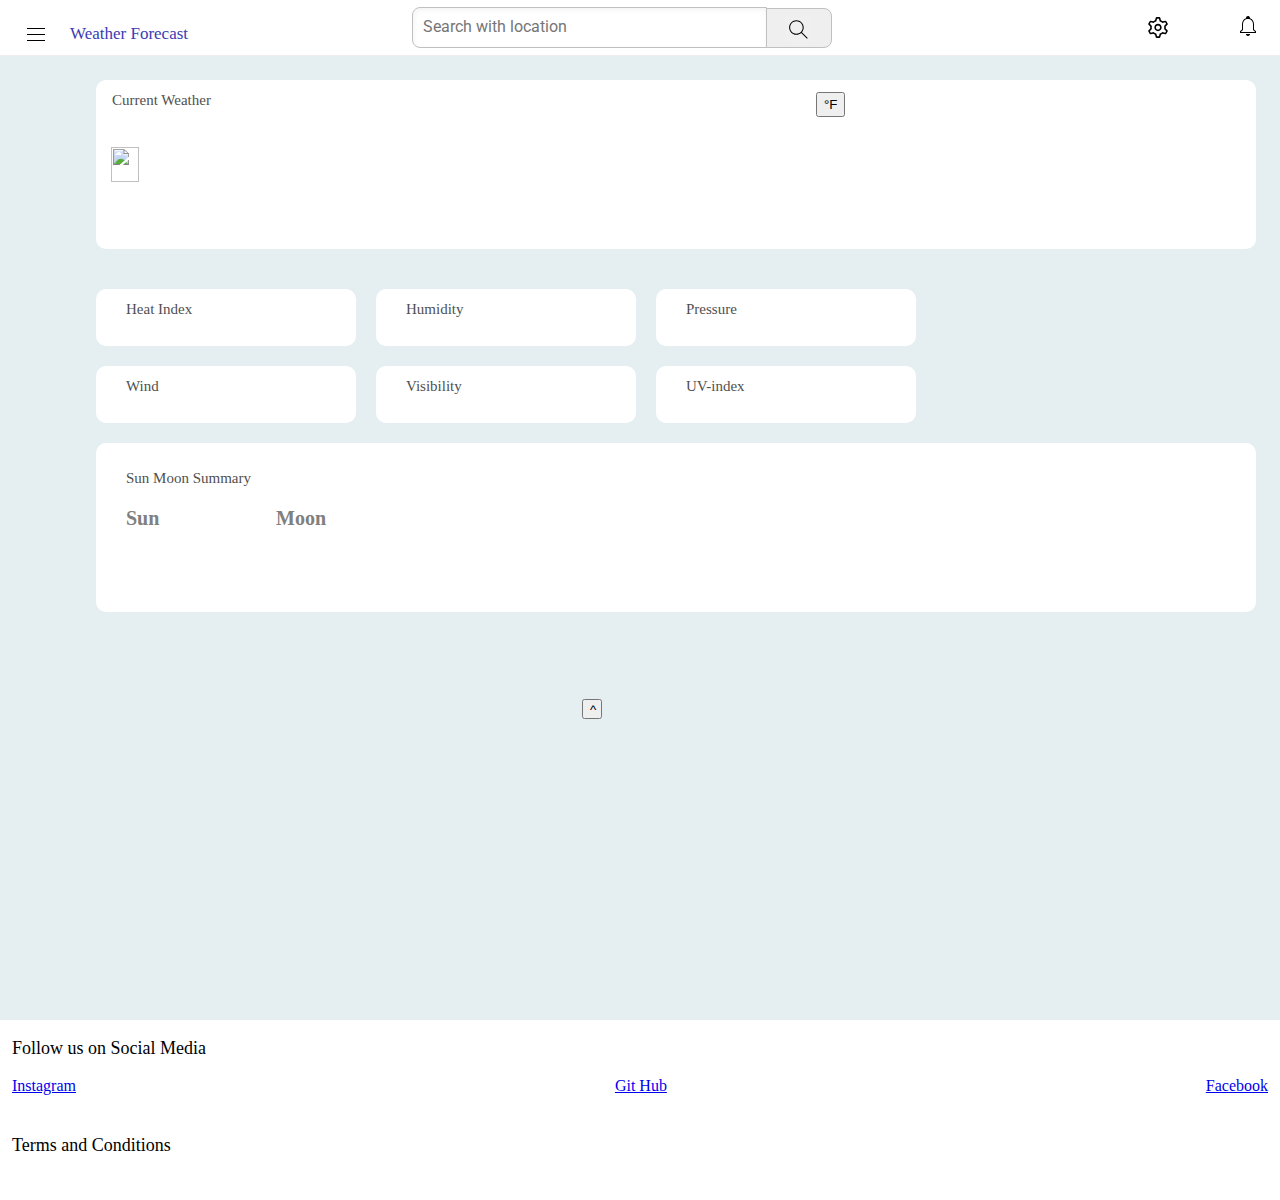
==== index.html @ 021057a3 "folder removed" ====
<!DOCTYPE html>
<html>

<head>
  <title>Weather Dashboard</title>

  <link rel="preconnect" href="https://fonts.googleapis.com">
  <link rel="preconnect" href="https://fonts.gstatic.com" crossorigin>
  <link
    href="https://fonts.googleapis.com/css2?family=Baskervville:ital@0;1&family=Roboto:ital,wght@0,100;0,300;0,400;0,500;0,700;0,900;1,100;1,300;1,400;1,500;1,700;1,900&display=swap"
    rel="stylesheet">
  <link rel="stylesheet" href="styles/video.css">
  <link rel="stylesheet" href="styles/header.css">
  <link rel="stylesheet" href="styles/general.css">
  <link rel="stylesheet" href="styles/sidebar.css">
  <link rel="stylesheet" href="styles/footer.css">

</head>

<body>
  <div class="header">

    <div class="ls">
      <img class="hb" src="headerimage/hamburger-menu.svg">
      <div class="logo">Weather Forecast</div>
    </div>

    <div class="ms">
      <input class="searchbar" type="text" placeholder="Search with location">
      <button class="search-bar">
        <img class="searchimage" src="headerimage/search.svg">
      </button>
    </div>

    <div class="rs">
      <div class="setting" style="width: 100%; height: 100%; display: block; fill: currentcolor;">
        <svg class="setting" xmlns="http://www.w3.org/2000/svg" fill="currentColor" height="24" viewBox="0 0 24 24"
          width="24" focusable="false" aria-hidden="true"
          style="pointer-events: none; display: inherit; width: 100%; height: 100%;">
          <path class="setting" clip-rule="evenodd"
            d="m14.302 6.457-.668-.278L12.87 3.5h-1.737l-.766 2.68-.668.277c-.482.2-.934.463-1.344.778l-.575.44-2.706-.677-.868 1.504 1.938 2.003-.093.716c-.033.255-.05.514-.05.779 0 .264.017.524.05.779l.093.716-1.938 2.003.868 1.504 2.706-.677.575.44c.41.315.862.577 1.344.778l.668.278.766 2.679h1.737l.765-2.68.668-.277c.483-.2.934-.463 1.345-.778l.574-.44 2.706.677.869-1.504-1.938-2.003.092-.716c.033-.255.05-.514.05-.779 0-.264-.017-.524-.05-.779l-.092-.716 1.938-2.003-.869-1.504-2.706.677-.574-.44c-.41-.315-.862-.577-1.345-.778Zm4.436.214Zm-3.86-1.6-.67-2.346c-.123-.429-.516-.725-.962-.725h-2.492c-.446 0-.838.296-.961.725l-.67 2.347c-.605.251-1.17.58-1.682.972l-2.37-.593c-.433-.108-.885.084-1.108.47L2.717 8.08c-.223.386-.163.874.147 1.195l1.698 1.755c-.04.318-.062.642-.062.971 0 .329.021.653.062.97l-1.698 1.756c-.31.32-.37.809-.147 1.195l1.246 2.158c.223.386.675.578 1.109.47l2.369-.593c.512.393 1.077.72 1.681.972l.67 2.347c.124.429.516.725.962.725h2.492c.446 0 .839-.296.961-.725l.67-2.347c.605-.251 1.17-.58 1.682-.972l2.37.593c.433.108.885-.084 1.109-.47l1.245-2.158c.223-.386.163-.874-.147-1.195l-1.698-1.755c.04-.318.062-.642.062-.971 0-.329-.021-.653-.062-.97l1.698-1.756c.31-.32.37-.809.147-1.195L20.038 5.92c-.224-.386-.676-.578-1.11-.47l-2.369.593c-.512-.393-1.077-.72-1.681-.972ZM15.5 12c0 1.933-1.567 3.5-3.5 3.5S8.5 13.933 8.5 12s1.567-3.5 3.5-3.5 3.5 1.567 3.5 3.5ZM14 12c0 1.105-.895 2-2 2s-2-.895-2-2 .895-2 2-2 2 .895 2 2Z"
            fill-rule="evenodd"></path>
        </svg>
      </div>
      <div class="notificationiconcontainer">
        <img class="notificationsicon" src="headerimage/notifications.svg">
      </div>
    </div>

  </div>
<div class="sidebar">
    <div class="sidebarlink">
      <input class="searchbarnav" type="text" placeholder="Search Location">
    </div>
    <div class="sidebarlink">
      <button class="sidebartext " onclick="location.href='dashboard.html';">Dashboard</button>
    </div>
    <div class="sidebarlink">
      <button class="sidebartext " onclick="location.href='about.html';"> About us</button>
    </div>
    <div class="sidebarlink">
      <button class="sidebartext" id="SocialMedia">Social Media</button>
    </div>
    <div class="sidebarlink">
      <button class="sidebartext" id="tc">Terms and Conditions</button>
    </div>
</div >
  </div>
</div>

  <div class="weather-preview-grid">
    <div class="section1">
      <div class="presentweather">
        <div class="us">
          <div class="currentweather">Current Weather</div>
          <div class="time"></div>
        </div>

        <div class="ms">
          <img class="weathericon" src="">
          <div class="temperature">
            <p id="temp"></p>
          </div>
          <div class="weathertype"></div>
        </div>

        <div class="ds">
          <div class="weatherdescription"> </div>
        </div>
        <button class="changeunit">°F</button>
      </div>
    </div>

    <div class="section2">
      <div class="gridcontainer">
        <div class="detail1">
          <div class="weatherforecast">
            <div class="details">
              <div>Heat Index</div>
            </div>
            <div class="info">
              <p id="heatindex"></p>
            </div>
          </div>
          <div class="weatherforecast">
            <div class="details">
              <div>Wind</div>
            </div>
            <div class="info">
              <p id="wind"></p>
            </div>
          </div>
        </div>

        <div class="detail2">
          <div class="weatherforecast">
            <div class="details">
              <div>Humidity</div>
            </div>
            <div class="info">
              <p id="humidity"></p>
            </div>
          </div>
          <div class="weatherforecast">
            <div class="details">
              <div>Visibility</div>
            </div>
            <div class="info">
              <p id="visibility"></p>
            </div>
          </div>
        </div>

        <div class="detail3">
          <div class="weatherforecast">
            <div class="details">
              <div>Pressure</div>
            </div>
            <div class="info">
              <p id="UV-index"></p>
            </div>
          </div>
          <div class="weatherforecast">
            <div class="details">
              <div>UV-index</div>
            </div>
            <div class="info">
              <p id="pressure"></p>
            </div>
          </div>
        </div>
      </div>
    </div>

    <div class="section3">
      <div class="presentweather">
        <div class="us">
          <p class="Summary">Sun Moon Summary</p>
          <div class="sun-moon">
            <div class="sun">
              <p class="text">Sun</p>
              <div class="Sun-rise"></div>
              <div class="Sun-set"></div>
            </div>
            <div class="moon">
              <p class="text">Moon</p>
              <div class="Moon-rise"></div>
              <div class="Moon-set"></div>
            </div>
          </div>


 <div class="footer">
            <p class="textsocial">
              Follow us on Social Media</p>
            <div class="socialmedia">
              <div><a href="https://www.instagram.com/">Instagram </a></div>
              <div><a href="https://github.com/Nishita6">Git Hub </a></div>
              <div><a
                  href="https://www.facebook.com/?gad_source=1&gclid=Cj0KCQiAvP-6BhDyARIsAJ3uv7ZCFTFUVPhUVmtGyjn9p2lf_FqnYi6IFNvHdIK6GbuIm1rXdoUg_KYaAhv3EALw_wcB">Facebook</a>
              </div>
            </div>
            <p class="terms"><a href="https://www.termsfeed.com/live/a47a40ba-de72-4b9e-811b-17a737dc98bf"
                class="link">Terms and Conditions</a> </p>
          </div>
        </div>
        <button class="top">^</button>

          <script src="api.js"></script>
          <script src="script.js"></script>

</body>

</html>
---- styles/video.css ----
.weather-preview-grid {
  display: flex;
  flex-direction: column;
}

.section1 {
  margin-bottom: 20px;
  position: relative;
}

.gridcontainer {
  display: flex;
  flex-direction: row;
  align-items: center;
}

.section3 {
  margin-top: 20px;
}


.weatherforecast {
  background-color: white;
  display: flex;
  flex-direction: column;
  padding: 12px 30px;
  border-radius: 10px;
  margin-right: 20px;
  width: 100%;
  height: auto;
  width: 200px;
  margin-top: 20px;

}

.presentweather {
  background-color: white;
  padding: 12px 30px;
  border-radius: 10px;
  display: flex;
  height: 145px;

}

.info,
.time {
  font-weight: bold;
}

.details,
.currentweather {
  font-size: 15px;
  color: rgb(80, 80, 80);
  font-weight: 500;
}

.currentweather {
  margin-bottom: 4px;
  margin-left: -14px;
}

.time {
  margin-left: -14px;
}

.ms {
  position: relative;
}

.weathericon {
  width: 28px;
  margin-left: -170px;
  height: 35px;
}

.temperature {
  position: absolute;
  left: -140px;
}

.temperature {
  font-weight: 550;
  font-size: 30px;
  margin-bottom: 6px;
  position: relative;
  left: 0;
   margin-left: 10px;
}

.weathertype {
  margin-left: 30px;
  font-size: 15px;
  color: gray;
  margin-bottom: 18px;
}

.weatherdescription {
  position: absolute;
  white-space: nowrap;
  font-size: 16px;
  color: rgb(43, 43, 43);
  left: 10px;
  bottom: 20px;

}

.rs {
  height: 25px;
  margin-top: 15px;
}

.changeunit {
  height: 25px;
}

.sun-moon {
  white-space: nowrap;
  display: grid;
  grid-template-columns: 1fr 1fr;
  column-gap: 100px;

}

.Summary {
  font-size: 15px;
  color: rgb(80, 80, 80);
  font-family: 'Times New Roman'
}

.text {
  font-family: 'Times New Roman';
  font-size: 20px;
  font-weight: 600;
  color: gray;
  margin-top: 5px;
}

.Sun-rise,
.Sun-set,
.Moon-rise,
.Moon-set {
  font-size: 15px;
  color: rgb(80, 80, 80);
  font-family: 'Times New Roman'
}
---- styles/header.css ----
.header {
  height: 55px;
  display: flex;
  flex-direction: row;
  justify-content: space-between;
  position: fixed;
  top: 0px;
  right: 0px;
  left: 0px;
  height: 55px;
  background-color: white;
  border-bottom-width: 1px;
  border-bottom-style: solid;
  border-bottom-color: rgb(241, 237, 237);
  z-index: 100;
}

.ls {
  display: flex;
  align-items: center;
}

.hb {
  height: 24px;
  margin-left: 24px;
  margin-right: 20px;
  margin-top: 15px;
  z-index: 500;
}

.hb:hover {
  cursor: pointer;
}

.ms {
  flex: 1;
  margin-left: 70px;
  margin-right: 35px;
  max-width: 500px;
  display: flex;
  align-items: center;
}

.searchbar::placeholder {
  font-family: Roboto, Arial;
  font-size: 16px;
}

.searchbar {
  flex: 1;
  height: 36.4px;
  padding-left: 10px;
  font-size: 14px;
  border-width: 1px;
  border-style: solid;
  border-color: rgb(192, 192, 192);
  border-radius: 8px;
  box-shadow: inset 1px 2px 5px rgba(0, 0, 0, 0.05);
  width: 0;
  margin-left: 70px;
  border-top-right-radius: 0;
  border-bottom-right-radius: 0;
}

.search-bar {
  height: 40px;
  width: 66px;
  border-width: 1px;
  border-style: solid;
  border-color: rgb(192, 192, 192);
  margin-left: -1px;
  margin-right: 10px;
  position: relative;
  border-radius: 8px;
  border-top-left-radius: 0;
  border-bottom-left-radius: 0;

}

.search-bar,
.voice-search,
.uploadiconcontainer,
.youtubeappiconcontainer,
.notificationsiconcontainer {
  position: relative;
  display: flex;
  justify-content: center;
  align-items: center;
}

.search-bar:hover {
  cursor: pointer;
}

.searchimage:hover {
  cursor: pointer;
}

.searchimage {
  height: 25px;
  margin-top: 4px;
  background-color: rgb(240, 240, 240);

}

.rs {
  display: flex;
  flex-shrink: 0;
  width: 180px;
  align-items: center;
  justify-content: space-between;
  margin-right: 20px;
}

.notificationsicon {
  height: 24px;
}


.bellicon {
  height: 24px;
}

.logo {
  position: absolute;
  LEFT: 70px;
  top: 24PX;
  bottom: 0;
  font-size: 17PX;
  white-space: nowrap;
  color: rgb(59, 59, 179);

}
---- styles/general.css ----
p{
  font-family: "Roboto",Arial,sans-serif;
}

body{
  margin: 0;
  padding-top: 80px;
  padding-left: 96px;
  border-right-width: 0.5px;
  padding-right: 24px;
  background-color: rgb(229, 239, 242);
  margin-bottom: 200px;
 
}
---- styles/sidebar.css ----
.sidebarlink {

  height: 100px;
  display: flex;
  justify-content: center;
  align-items: center;
  flex-direction: column;
  background-color: rgba(255, 255, 255, 1);
  z-index: 200;

}

.sidebar {
  position: fixed;
  top: -10px;
  left: -25px;
  z-index: 300;
  width: 100%;
  height: 100%;
  display: none;
  background-color: white;
}


.sidebartext {
  color: rgb(33, 37, 41);
  font-size: 13px;
  font-weight: 400;
  font-family: "Roboto", Arial, sans-serif;
}

.sidebartext:hover{
  cursor: pointer;
}


/*--to display sidbar -->*/
.sidebar.hb {  
  display: block;
  z-index: 200;
}

.searchbarnav::placeholder {
  text-align: center;
}

.searchbarnav {
  background-color: rgb(241, 240, 240);
  color: black;
  border-width: 1px;
  border-radius: 3px;
  font-weight: 600;
}
---- styles/footer.css ----
.footer{
  width: 100vw; /* Full width of the viewport */
  position: absolute; 
  bottom: -300px;
  left: 0;
  background-color: white; 
  z-index: 1; 
  display: flex;
  flex-direction: column;
  height: 180px;
}

.socialmedia{
  display: flex;
  flex-direction: row;
  align-items: center;
  justify-content: space-between;
  margin-right: 12px;
  margin-left: 12px;

}


.terms{
  margin-top: 40px;
}

.textsocial ,.terms{
  font-size: 18px;
  font-weight: 500;
  margin-left: 12px;
  
  font-family: 'Times New Roman', Times, serif;
}

.link{
  text-decoration: none;
  color: black;
}

.top{
  width: 20px;
  height: 20px;
  margin-top: 244px;
  z-index: 100;
  margin-left: 20vw;
}
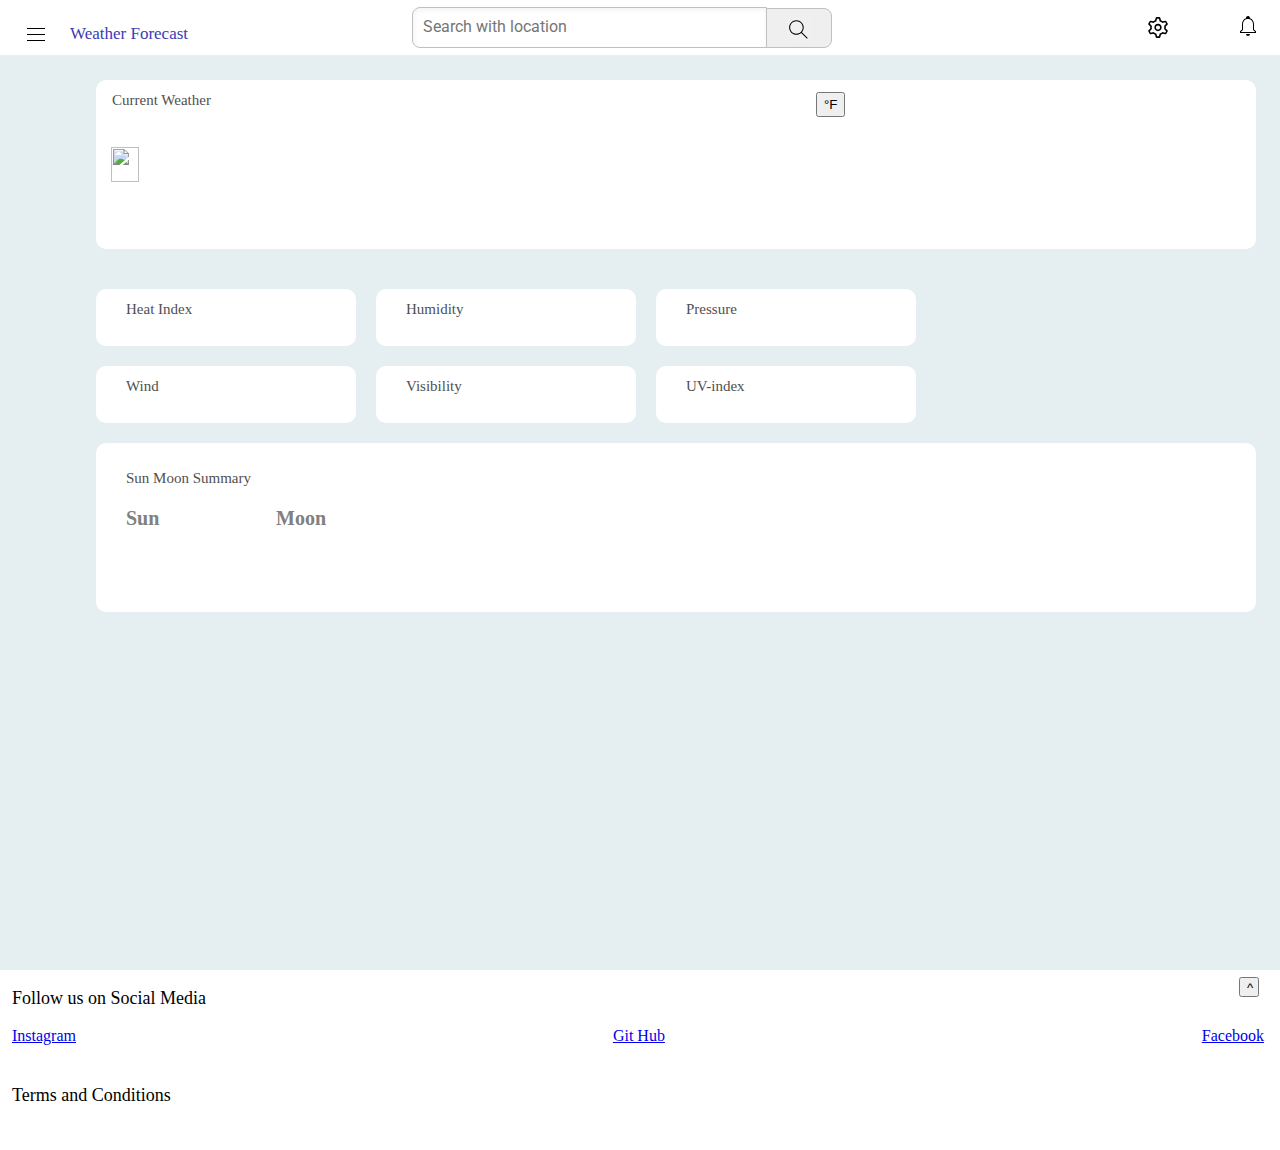
==== commit 7f21ef40: "bonus task" ====
--- a/index.html
+++ b/index.html
@@ -179,12 +179,17 @@
               <div><a
                   href="https://www.facebook.com/?gad_source=1&gclid=Cj0KCQiAvP-6BhDyARIsAJ3uv7ZCFTFUVPhUVmtGyjn9p2lf_FqnYi6IFNvHdIK6GbuIm1rXdoUg_KYaAhv3EALw_wcB">Facebook</a>
               </div>
+              <button class="top">^</button>
             </div>
             <p class="terms"><a href="https://www.termsfeed.com/live/a47a40ba-de72-4b9e-811b-17a737dc98bf"
                 class="link">Terms and Conditions</a> </p>
+                
           </div>
-        </div>
-        <button class="top">^</button>
+          
+          
+          
+   </div>
+       
 
           <script src="api.js"></script>
           <script src="script.js"></script>
--- a/styles/general.css
+++ b/styles/general.css
@@ -9,7 +9,7 @@
   border-right-width: 0.5px;
   padding-right: 24px;
   background-color: rgb(229, 239, 242);
-  margin-bottom: 200px;
+  margin-bottom: 100px;
  
 }
 
--- a/styles/footer.css
+++ b/styles/footer.css
@@ -1,7 +1,7 @@
 .footer{
   width: 100vw; /* Full width of the viewport */
   position: absolute; 
-  bottom: -300px;
+  bottom: -250px;
   left: 0;
   background-color: white; 
   z-index: 1; 
@@ -10,12 +10,14 @@
   height: 180px;
 }
 
+
 .socialmedia{
+  position: relative;
   display: flex;
   flex-direction: row;
   align-items: center;
   justify-content: space-between;
-  margin-right: 12px;
+  margin-right: 16px;
   margin-left: 12px;
 
 }
@@ -41,7 +43,9 @@
 .top{
   width: 20px;
   height: 20px;
-  margin-top: 244px;
+  position: absolute;
+  right: 5px;
+  top: -50px;
   z-index: 100;
-  margin-left: 20vw;
+ 
 }
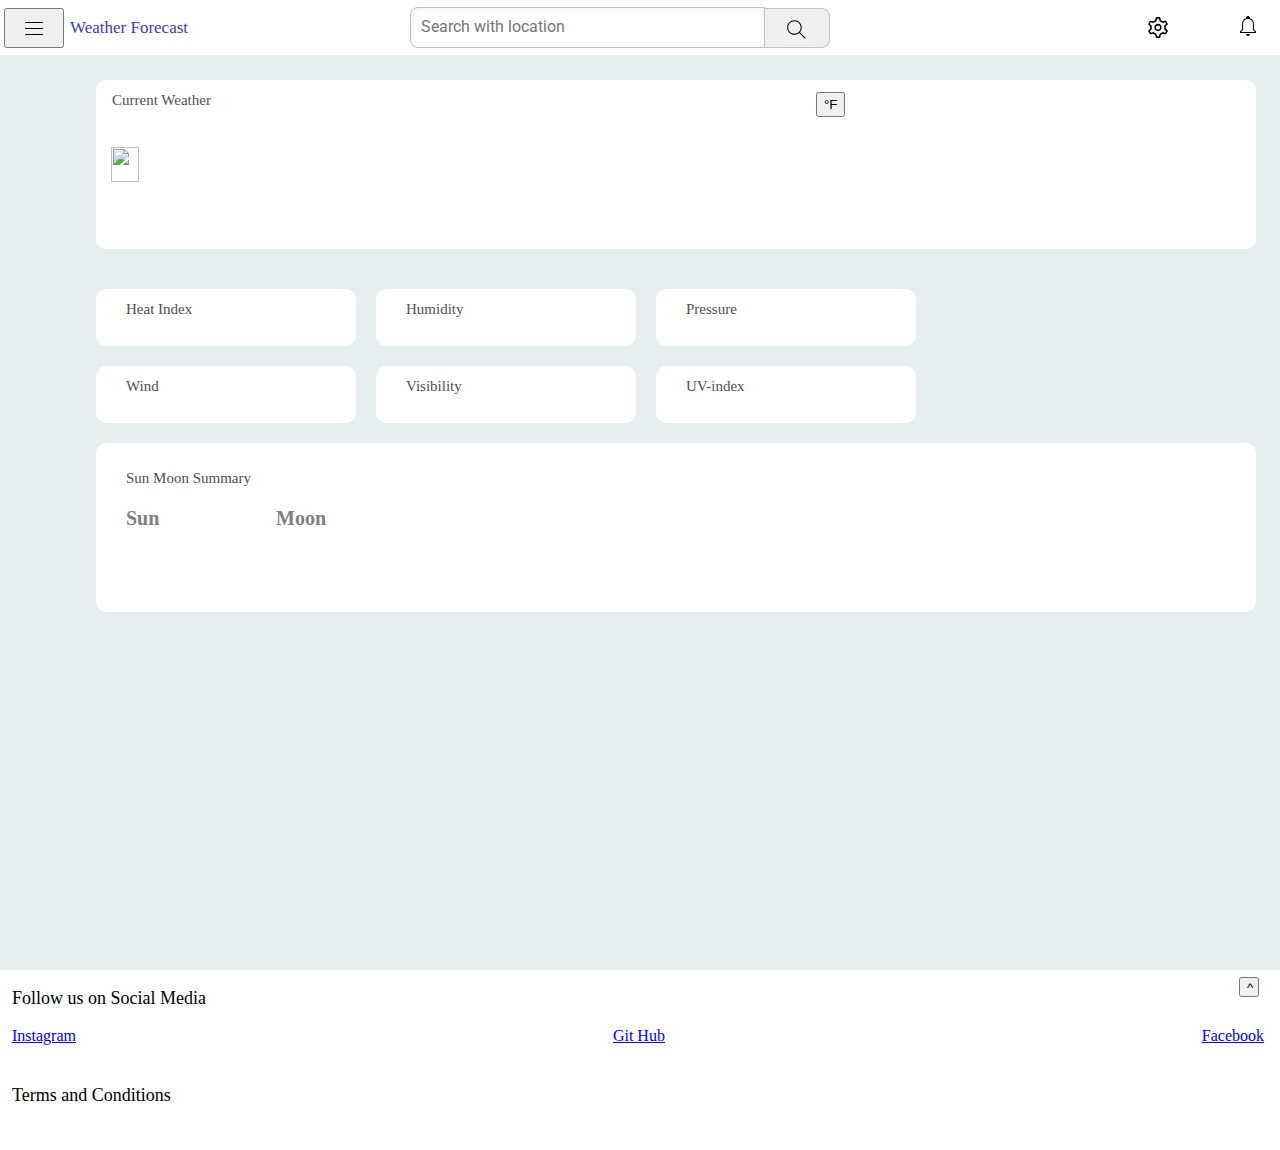
==== commit fa235c79: "menubuttonadded" ====
--- a/index.html
+++ b/index.html
@@ -21,7 +21,7 @@
   <div class="header">
 
     <div class="ls">
-      <img class="hb" src="headerimage/hamburger-menu.svg">
+      <button class="menu"><img class="hb" src="headerimage/hamburger-menu.svg"></button>
       <div class="logo">Weather Forecast</div>
     </div>
 
--- a/styles/header.css
+++ b/styles/header.css
@@ -20,11 +20,16 @@
   align-items: center;
 }
 
+.menu{
+  height: 40px;
+  width: 60px;
+  margin-left: 4px;
+}
 .hb {
   height: 24px;
-  margin-left: 24px;
+  margin-left: 10px;
   margin-right: 20px;
-  margin-top: 15px;
+  margin-top: 5px;
   z-index: 500;
 }
 
@@ -124,7 +129,7 @@
 .logo {
   position: absolute;
   LEFT: 70px;
-  top: 24PX;
+  top: 18PX;
   bottom: 0;
   font-size: 17PX;
   white-space: nowrap;
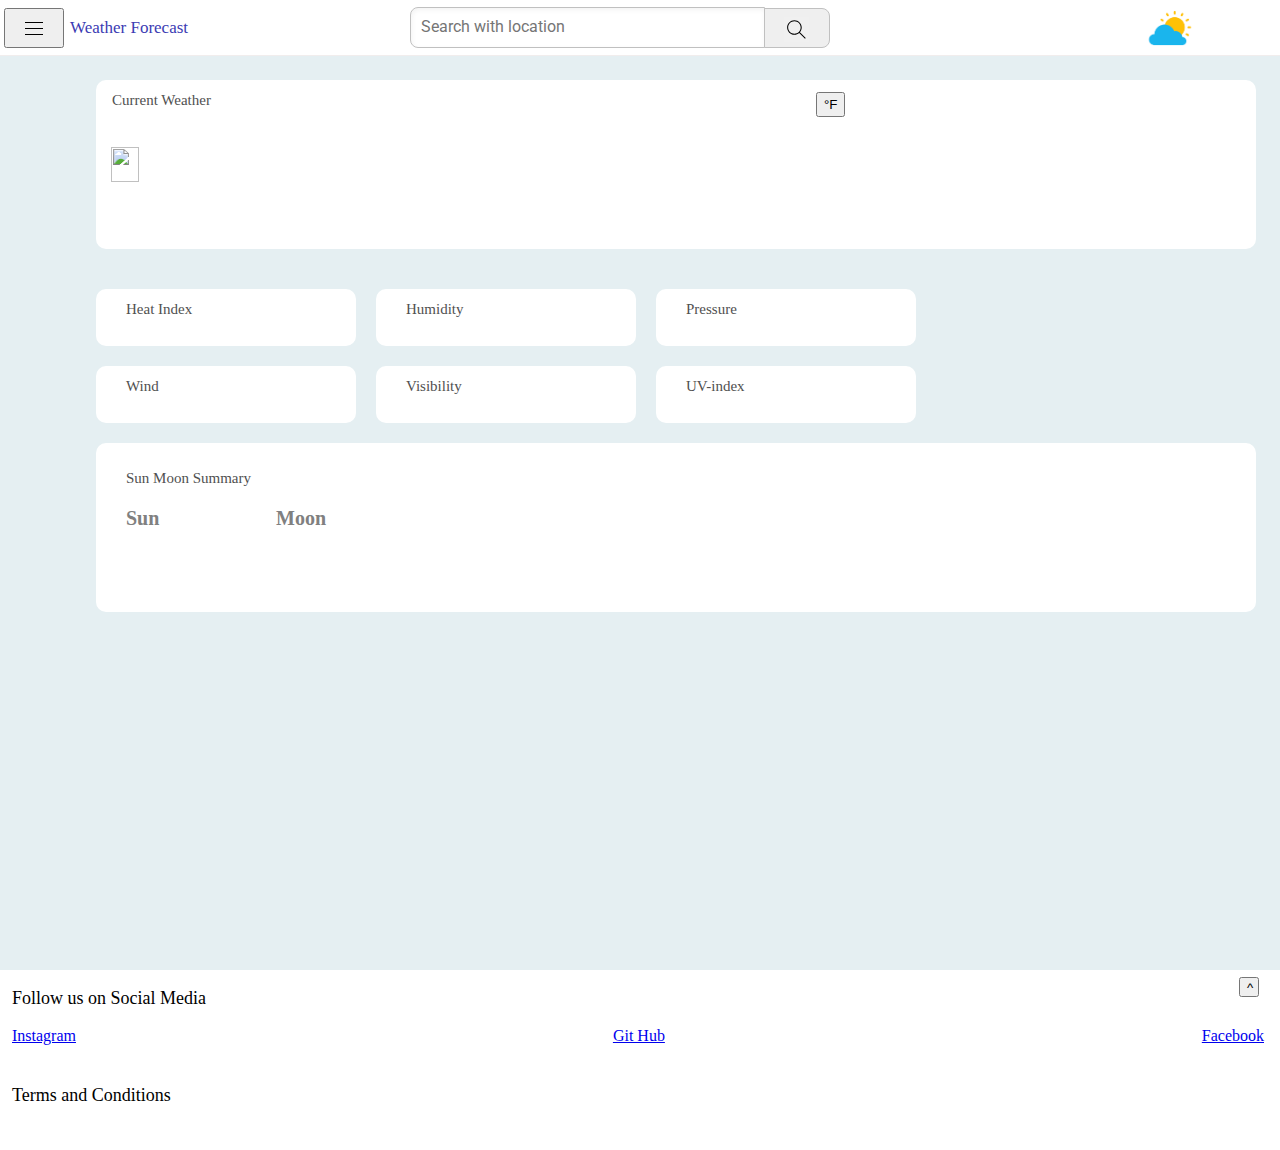
==== commit bd1ea2fd: "new change" ====
--- a/index.html
+++ b/index.html
@@ -33,18 +33,7 @@
     </div>
 
     <div class="rs">
-      <div class="setting" style="width: 100%; height: 100%; display: block; fill: currentcolor;">
-        <svg class="setting" xmlns="http://www.w3.org/2000/svg" fill="currentColor" height="24" viewBox="0 0 24 24"
-          width="24" focusable="false" aria-hidden="true"
-          style="pointer-events: none; display: inherit; width: 100%; height: 100%;">
-          <path class="setting" clip-rule="evenodd"
-            d="m14.302 6.457-.668-.278L12.87 3.5h-1.737l-.766 2.68-.668.277c-.482.2-.934.463-1.344.778l-.575.44-2.706-.677-.868 1.504 1.938 2.003-.093.716c-.033.255-.05.514-.05.779 0 .264.017.524.05.779l.093.716-1.938 2.003.868 1.504 2.706-.677.575.44c.41.315.862.577 1.344.778l.668.278.766 2.679h1.737l.765-2.68.668-.277c.483-.2.934-.463 1.345-.778l.574-.44 2.706.677.869-1.504-1.938-2.003.092-.716c.033-.255.05-.514.05-.779 0-.264-.017-.524-.05-.779l-.092-.716 1.938-2.003-.869-1.504-2.706.677-.574-.44c-.41-.315-.862-.577-1.345-.778Zm4.436.214Zm-3.86-1.6-.67-2.346c-.123-.429-.516-.725-.962-.725h-2.492c-.446 0-.838.296-.961.725l-.67 2.347c-.605.251-1.17.58-1.682.972l-2.37-.593c-.433-.108-.885.084-1.108.47L2.717 8.08c-.223.386-.163.874.147 1.195l1.698 1.755c-.04.318-.062.642-.062.971 0 .329.021.653.062.97l-1.698 1.756c-.31.32-.37.809-.147 1.195l1.246 2.158c.223.386.675.578 1.109.47l2.369-.593c.512.393 1.077.72 1.681.972l.67 2.347c.124.429.516.725.962.725h2.492c.446 0 .839-.296.961-.725l.67-2.347c.605-.251 1.17-.58 1.682-.972l2.37.593c.433.108.885-.084 1.109-.47l1.245-2.158c.223-.386.163-.874-.147-1.195l-1.698-1.755c.04-.318.062-.642.062-.971 0-.329-.021-.653-.062-.97l1.698-1.756c.31-.32.37-.809.147-1.195L20.038 5.92c-.224-.386-.676-.578-1.11-.47l-2.369.593c-.512-.393-1.077-.72-1.681-.972ZM15.5 12c0 1.933-1.567 3.5-3.5 3.5S8.5 13.933 8.5 12s1.567-3.5 3.5-3.5 3.5 1.567 3.5 3.5ZM14 12c0 1.105-.895 2-2 2s-2-.895-2-2 .895-2 2-2 2 .895 2 2Z"
-            fill-rule="evenodd"></path>
-        </svg>
-      </div>
-      <div class="notificationiconcontainer">
-        <img class="notificationsicon" src="headerimage/notifications.svg">
-      </div>
+      <img class="weatherlogo" src="weather.png">
     </div>
 
   </div>
--- a/styles/header.css
+++ b/styles/header.css
@@ -25,6 +25,12 @@
   width: 60px;
   margin-left: 4px;
 }
+
+.menu:hover{
+   cursor: pointer;
+
+}
+
 .hb {
   height: 24px;
   margin-left: 10px;
@@ -82,11 +88,7 @@
 
 }
 
-.search-bar,
-.voice-search,
-.uploadiconcontainer,
-.youtubeappiconcontainer,
-.notificationsiconcontainer {
+.search-bar {
   position: relative;
   display: flex;
   justify-content: center;
@@ -113,18 +115,15 @@
   flex-shrink: 0;
   width: 180px;
   align-items: center;
-  justify-content: space-between;
+  justify-content: center;
   margin-right: 20px;
 }
 
-.notificationsicon {
-  height: 24px;
+.weatherlogo {
+  height: 50px;
+  width: 50px;
 }
 
-
-.bellicon {
-  height: 24px;
-}
 
 .logo {
   position: absolute;
